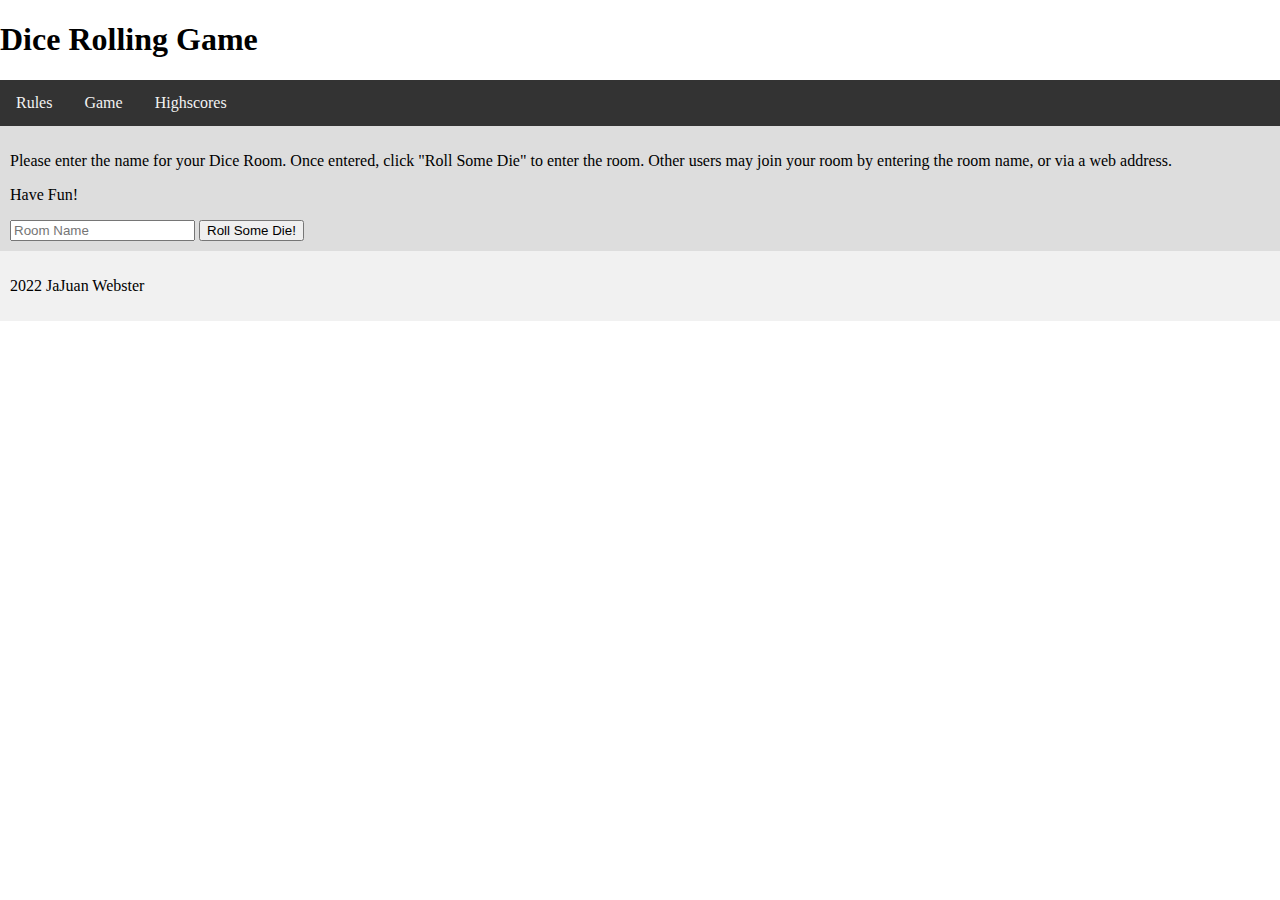
==== AG Coding Challenge/game.html @ 18f9828f "project added" ====
<!DOCTYPE html>
<html lang="en">
  <head>
    <meta charset="UTF-8">
    <meta name="viewport" content="width=device-width, initial-scale=1.0">
    <meta http-equiv="X-UA-Compatible" content="ie=edge">
    <title>Dice Rolling Game</title>
    <link rel="stylesheet" href="./style.css">
    <link rel="icon" href="assets/favicon.ico" type="image/x-icon">
  </head>
  <body class="welcome">
    <main>
        <h1>Dice Rolling Game</h1>
        <div class="topnav">
            <a href="./index.html">Rules</a>
            <a href="./game.html">Game</a>
            <a href="#">Highscores</a>
        </div>
        <div class="content">
            <!---Game will go here!--->
            <p>Please enter the name for your Dice Room. Once entered, click "Roll Some Die" to enter the room. Other users may join your room by entering the room name, or via a web address.</p>
            <p>Have Fun!</p>
            <form action="/welcome" accept-charset="UTF-8" method="get">
                <input id="Dice Room Name" type="text" name="name" placeholder="Room Name">
                <input type="submit" name="commit" value="Roll Some Die!" data-disable-with="Roll Some Die!">
            </form>
            <!---<p class="error">Please enter a name.</p>--->
        </div>
        <div class="footer">
            <p>2022 JaJuan Webster</p>
        </div>
    </main>
	<script src="game.js"></script>
  </body>
</html>
---- AG Coding Challenge/style.css ----
<style>
* {
    box-sizing: border-box;
    font-family: sans-serif;
}

body {
    font-family: cursive;
}

.welcome {
    display: flex;
    flex-direction: column;
    margin: 0;
    position: relative
}

/* Style the top navigation bar */
.topnav {
    overflow: hidden;
    background-color: #333;
}

/* Style the topnav links */
.topnav a {
    float: left;
    display: block;
    color: #f2f2f2;
    text-align: center;
    padding: 14px 16px;
    text-decoration: none;
}

/* Change color on hover */
.topnav a:hover {
    background-color: #ddb;
    color: black;
}

/* Style the content */
.content {
    background-color: #ddd;
    padding: 10px;
}

/* Style the footer */
.footer {
    background-color: #f1f1f1;
    padding: 10px;
}
</style>
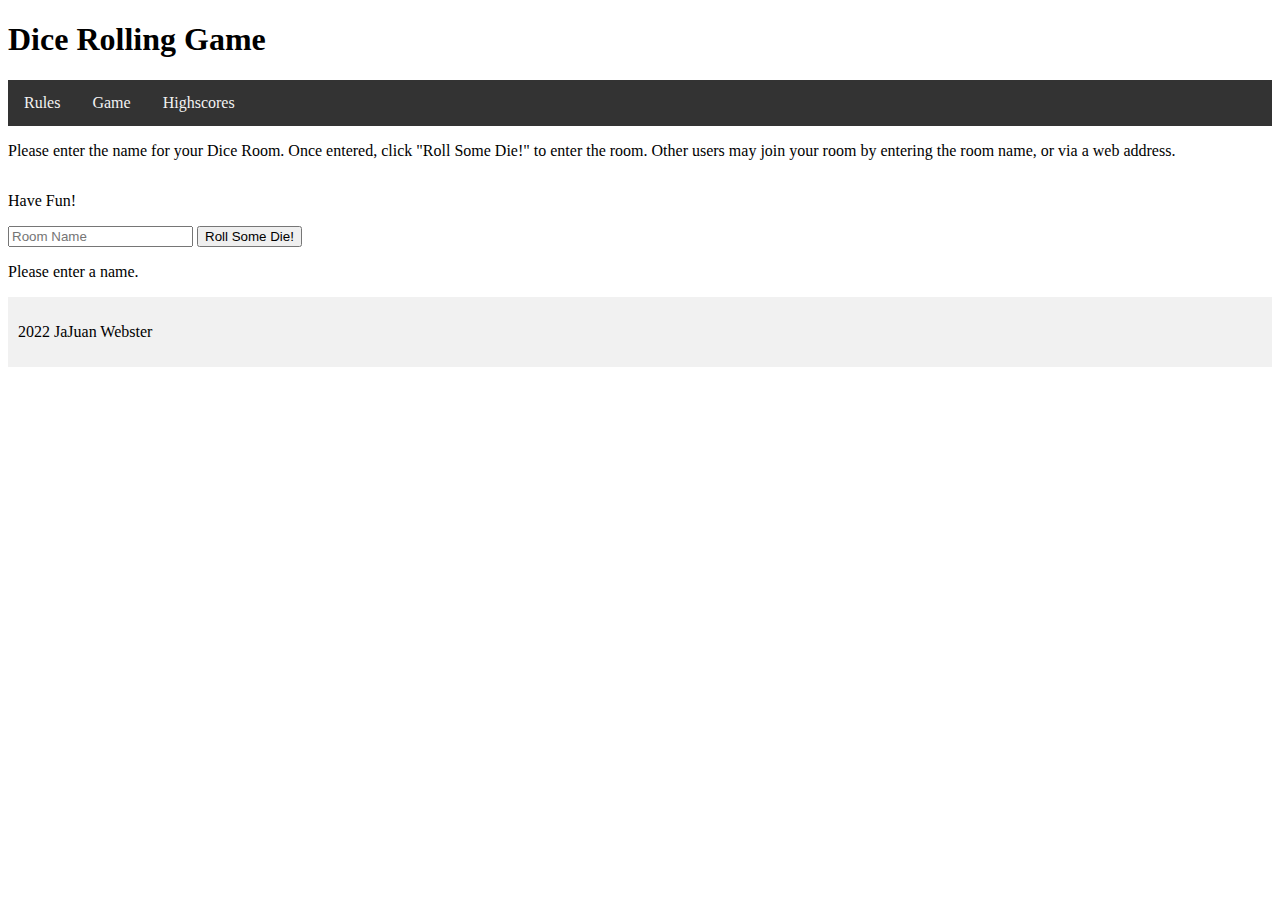
==== commit 43ee0ed9: "updated code" ====
--- a/AG Coding Challenge/game.html
+++ b/AG Coding Challenge/game.html
@@ -1,35 +1,35 @@
 <!DOCTYPE html>
 <html lang="en">
-  <head>
-    <meta charset="UTF-8">
-    <meta name="viewport" content="width=device-width, initial-scale=1.0">
-    <meta http-equiv="X-UA-Compatible" content="ie=edge">
-    <title>Dice Rolling Game</title>
-    <link rel="stylesheet" href="./style.css">
-    <link rel="icon" href="assets/favicon.ico" type="image/x-icon">
-  </head>
-  <body class="welcome">
-    <main>
-        <h1>Dice Rolling Game</h1>
-        <div class="topnav">
-            <a href="./index.html">Rules</a>
-            <a href="./game.html">Game</a>
-            <a href="#">Highscores</a>
-        </div>
-        <div class="content">
-            <!---Game will go here!--->
-            <p>Please enter the name for your Dice Room. Once entered, click "Roll Some Die" to enter the room. Other users may join your room by entering the room name, or via a web address.</p>
-            <p>Have Fun!</p>
-            <form action="/welcome" accept-charset="UTF-8" method="get">
-                <input id="Dice Room Name" type="text" name="name" placeholder="Room Name">
-                <input type="submit" name="commit" value="Roll Some Die!" data-disable-with="Roll Some Die!">
-            </form>
-            <!---<p class="error">Please enter a name.</p>--->
-        </div>
-        <div class="footer">
-            <p>2022 JaJuan Webster</p>
-        </div>
-    </main>
-	<script src="game.js"></script>
-  </body>
+    <head>
+        <meta charset="UTF-8">
+        <meta name="viewport" content="width=device-width, initial-scale=1.0">
+        <meta http-equiv="X-UA-Compatible" content="ie=edge">
+        <title>Dice Rolling Game</title>
+        <link rel="stylesheet" href="./style.css">
+        <link rel="icon" href="assets/favicon.ico" type="image/x-icon">
+        <script src="game.json"></script>
+    </head>
+    <body class="welcome">
+        <main>
+            <h1>Dice Rolling Game</h1>
+            <div class="topnav">
+                <a href="./index.html">Rules</a>
+                <a href="./game.html">Game</a>
+                <a href="#">Highscores</a>
+            </div>
+            <div class="centered">
+                <!---Game will go here!--->
+                <p>Please enter the name for your Dice Room. Once entered, click "Roll Some Die!" to enter the room. Other users may join your room by entering the room name, or via a web address.</p>
+                <p>Have Fun!</p>
+                <form action="/welcome" accept-charset="UTF-8" method="get">
+                    <input id="room_name" type="text" name="name" placeholder="Room Name">
+                    <input type="submit" name="commit" value="Roll Some Die!" data-disable-with="Roll Some Die!">
+                </form>
+                <p class="error">Please enter a name.</p>
+            </div>
+            <div class="footer">
+                <p>2022 JaJuan Webster</p>
+            </div>
+        </main>
+    </body>
 </html>--- a/AG Coding Challenge/style.css
+++ b/AG Coding Challenge/style.css
@@ -8,7 +8,7 @@
     font-family: cursive;
 }
 
-.welcome {
+.welcome .centered {
     display: flex;
     flex-direction: column;
     margin: 0;
@@ -48,4 +48,18 @@
     background-color: #f1f1f1;
     padding: 10px;
 }
+
+.rooms #dicePreviewDiv {
+    margin: 1em 0;
+    border: 1px solid grey;
+    padding: 1em;
+    min-height: 56px;
+    background: #ccc;
+    background: linear-gradient(#ccc, #e9e9e9 45%, #f0f0f0 50%, #e9e9e9 55%, #bbb);
+    display: flex;
+    flex-direction: row;
+    justify-content: flex-start;
+    align-items: flex-start;
+    flex-wrap: wrap;
+}
 </style>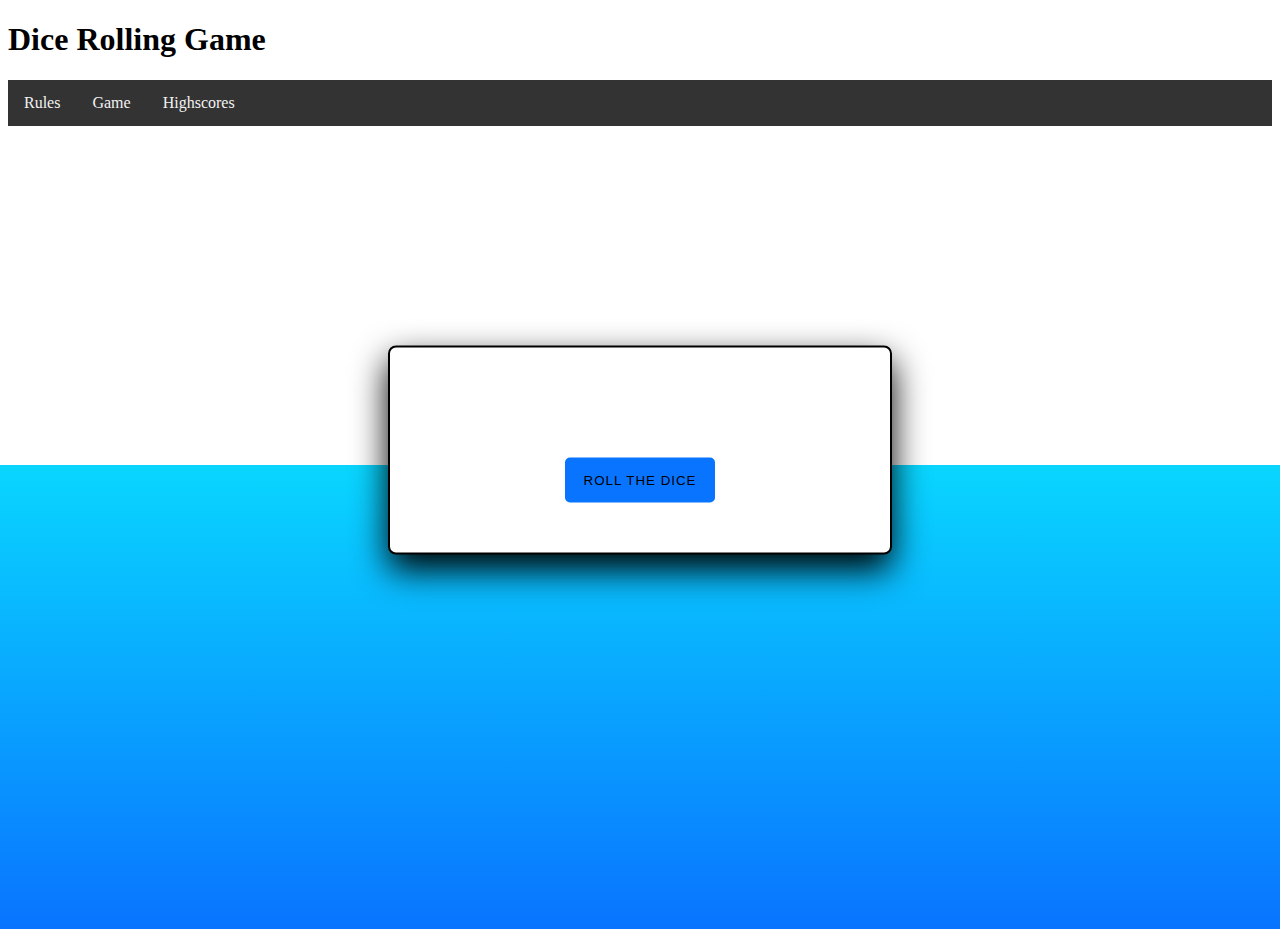
==== commit f6b81577: "couldn't get heroku working" ====
--- a/AG Coding Challenge/game.html
+++ b/AG Coding Challenge/game.html
@@ -5,30 +5,26 @@
         <meta name="viewport" content="width=device-width, initial-scale=1.0">
         <meta http-equiv="X-UA-Compatible" content="ie=edge">
         <title>Dice Rolling Game</title>
-        <link rel="stylesheet" href="./style.css">
+        <link rel="stylesheet" href="style.css">
         <link rel="icon" href="assets/favicon.ico" type="image/x-icon">
-        <script src="game.json"></script>
+        <script src="game.js"></script>
     </head>
     <body class="welcome">
         <main>
             <h1>Dice Rolling Game</h1>
             <div class="topnav">
-                <a href="./index.html">Rules</a>
-                <a href="./game.html">Game</a>
+                <a href="index.html">Rules</a>
+                <a href="game.html">Game</a>
                 <a href="#">Highscores</a>
             </div>
             <div class="centered">
                 <!---Game will go here!--->
-                <p>Please enter the name for your Dice Room. Once entered, click "Roll Some Die!" to enter the room. Other users may join your room by entering the room name, or via a web address.</p>
-                <p>Have Fun!</p>
-                <form action="/welcome" accept-charset="UTF-8" method="get">
-                    <input id="room_name" type="text" name="name" placeholder="Room Name">
-                    <input type="submit" name="commit" value="Roll Some Die!" data-disable-with="Roll Some Die!">
-                </form>
-                <p class="error">Please enter a name.</p>
-            </div>
-            <div class="footer">
-                <p>2022 JaJuan Webster</p>
+                <div class="dice-wrapper">
+                    <img class="dice" id="die-1">
+                    <img class="dice" id="die-2">
+                </div>
+                <p id="total"></p>
+                <button onclick="roll()">ROLL THE DICE</button>
             </div>
         </main>
     </body>
--- a/AG Coding Challenge/style.css
+++ b/AG Coding Challenge/style.css
@@ -2,17 +2,16 @@
 * {
     box-sizing: border-box;
     font-family: sans-serif;
+    padding: 0;
+    margin: 0;
+    box-sizing: border-box;
 }
 
 body {
     font-family: cursive;
-}
-
-.welcome .centered {
-    display: flex;
-    flex-direction: column;
-    margin: 0;
-    position: relative
+    height: 100vh;
+    background: linear-gradient(#09D6FF, #0974FF) 0 100% no-repeat;
+    background-size: 100% 50%;
 }
 
 /* Style the top navigation bar */
@@ -46,20 +45,66 @@
 /* Style the footer */
 .footer {
     background-color: #f1f1f1;
-    padding: 10px;
+    padding: 5px;
 }
 
-.rooms #dicePreviewDiv {
-    margin: 1em 0;
-    border: 1px solid grey;
-    padding: 1em;
-    min-height: 56px;
-    background: #ccc;
-    background: linear-gradient(#ccc, #e9e9e9 45%, #f0f0f0 50%, #e9e9e9 55%, #bbb);
+.centered {
+    width: 400px;
+    padding: 50px;
+    border: 2px solid black;
+    position: absolute;
+    transform: translate(-50%, -50%);
+    top: 50%;
+    left: 50%;
+    background-color: white;
+    box-shadow: 0 15px 35px black;
+    border-radius: 8px;
     display: flex;
-    flex-direction: row;
-    justify-content: flex-start;
-    align-items: flex-start;
-    flex-wrap: wrap;
+    flex-direction: column;
+    align-items: center;
+    font-family: "Poppins",sans-serif;
+}
+
+.dice{
+    filter:sepia(50);    
+}
+
+.dice-wrapper{
+    width: 90%;
+    display: flex;
+    justify-content: space-around;
+}
+
+p{
+    font-size: 16px;
+    margin: 30px 0;
+    font-weight: 500;
+}
+
+button{
+    background-color: #0974FF;
+    border: none;
+    outline: none;
+    padding: 15px 0;
+    width: 150px;
+    letter-spacing: 1px;
+    border-radius: 5px;
+    cursor: pointer;
+}
+
+.shake{
+    animation: shake 0.5s infinite;
+}
+
+@keyframes shake{
+    0%{
+        transform: rotate(8deg);
+    }
+    50%{
+        transform: rotate(-8deg);
+    }
+    100%{
+        transform: rotate(8deg);
+    }
 }
 </style>